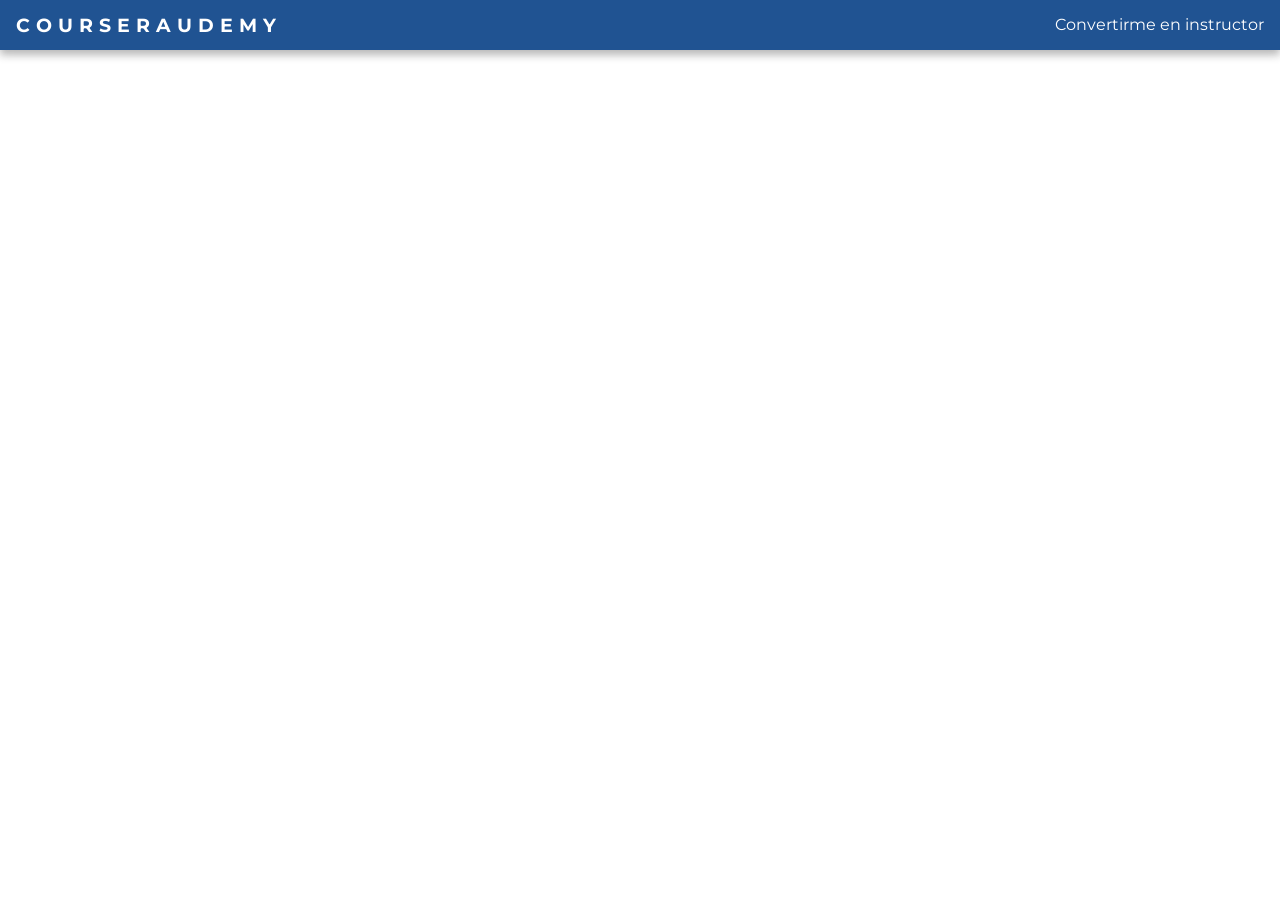
==== pantallaPrincipal.html @ 5049a102 "Add files via upload" ====
<!DOCTYPE html>
<html lang="es">
<head>
  <meta charset="UTF-8">
  <meta name="viewport" content="width=device-width, initial-scale=1.0">
  <title>UDEMY - Pantalla Principal</title>
  <!-- LINK PARA USAR TIPOGRAFIA MONTSERRAT -->
  <link rel="preconnect" href="https://fonts.googleapis.com">
  <link rel="preconnect" href="https://fonts.gstatic.com" crossorigin>
  <link href="https://fonts.googleapis.com/css2?family=Montserrat:wght@400;600;700&display=swap" rel="stylesheet">
  <!-- CONEXION CON ARCHIVO DE CSS -->
  <link rel="stylesheet" href="style.css">
</head>
<body>
  <!-- ENCABEZADO -->
  <header class="main-header-pantallaPrincipal">
    <h1>C O U R S E R A U D E M Y</h1>
    <nav class="nav-hader">
      <a href="alta-instructor.html">Convertirme en instructor</a>
    </nav>
  </header>
  <!-- CONEXION A JAVA SCRIPT -->
<script src="script.js"></script>
</body>
</html>
---- style.css ----
/* CONFIGURACION Y TIPOGRAFIA GENERAL */
* {
  /* CENTRADO PADDING EN LOS ELEMNTOS*/
  box-sizing: border-box; 
} 
html {
  font-family: "Montserrat", sans-serif;
} 
body {
  margin: 0;
  /* COLOR DEL FONDO */
  background-color: #ffffff; 
  min-height: 100vh;
  display: flex;
  flex-direction: column;
}
/* ENCABEZADO */
.main-header {
  background-color: #205392;
  color: #ffffff;
  padding: 0.8rem 1rem;
  text-align: center;
  box-shadow: 0 5px 8px rgba(19, 19, 19, 0.3);
}

.main-header h1 {
  font-size: 1.2rem;
  font-weight: 700;
  margin: 0;
  letter-spacing: 0.5px;
}

/* CONTENEDOR CENTRAL */
.container {
  flex: 1;
  display: flex;
  justify-content: center;
  align-items: center;
  padding: 2rem 1rem;
}

.card {
  background-color: #efefefdb;
  width: 100%;
  max-width: 400px;
  border-radius: 1rem;
  padding: 2rem;
  /*EFECTO DE SOMBREADO*/
  box-shadow: 0 10px 200px #205392;
}

/* TITULOS EN TARJETA */
.card-header h2 {
  font-size: 1.4rem;
  text-align: center;
  color: #003564;
  margin: 0;
  font-weight: 700;
}

.subtitle {
  text-align: center;
  color: #2e9010;
  font-size: 0.85rem;
  font-weight: 600;
  margin: 0.2rem 0 1.2rem 0;
}

.card-header h3 {
  text-align: center;
  color: #003564;
  font-size: 1.1rem;
  margin-bottom: 1.5rem;
}

/* ELEMENTOS DE FORMULARIO */
.form-group {
  margin-bottom: 1rem;
}

label {
  display: block;
  font-weight: 600;
  font-size: 0.85rem;
  color: #222222;
  margin-bottom: 0.4rem;
}

/* BORDE DE CELDAS */
.form-control {
  width: 100%;
  padding: 0.65rem 0.8rem;
  border-radius: 0.5rem;
  border: 1px solid #cccccc;
  font-family: inherit;
  font-size: 0.9rem;
  transition: border-color 0.2s, box-shadow 0.2s;
}

.form-control:focus {
  outline: none;
  border-color: #003564;
  box-shadow: 0 0 5px #2e9010;
}

/* BOTON DE ENVIO  */
.btn-submit {
  background-color: #003564;
  color: #ffffff;
  border: none;
  padding: 0.75rem;
  border-radius: 0.5rem;
  width: 100%;
  font-size: 0.95rem;
  font-weight: 700;
  cursor: pointer;
  margin-top: 0.5rem;
  transition: background-color 0.2s ease;
}

/*EFECTO DE BOTON AL PASAR EL MOUSE*/
.btn-submit:hover {
  background-color: #2e9010;
}

/* PIE DE TARJETA */
.card-footer {
  text-align: center;
  color: #333333;
  margin-top: 1.5rem;
  margin-bottom: 0;
  font-size: 0.85rem;
}

.card-footer a {
  color: #2e9010;
  font-weight: 700;
  text-decoration: none;
}

.card-footer a:hover {
  text-decoration: underline;
}

/* ENCABEZADO PANTALLA PRINCIPAL */
.main-header-pantallaPrincipal {
  background-color: #205392;
  color: #ffffff;
  padding: 0.8rem 1rem;
  text-align: center;
  box-shadow: 0 5px 8px rgba(19, 19, 19, 0.3);
}

.main-header-pantallaPrincipal h1 {
  font-size: 1.2rem;
  font-weight: 700;
  margin: 0;
  letter-spacing: 0.5px;
}

.main-header-pantallaPrincipal {
  display: flex;
  justify-content: space-between;
  align-items: center;
}

.main-header-pantallaPrincipal nav a{
  color: #ffffff;
  text-decoration: none;
  margin-left: 2rem;
  font-weight: 1rem;
}

.main-header-pantallaPrincipal nav a:hover {
 box-shadow: 0 1px 0px #0cd32d;
}
/* ENCABEZADO PANTALLA PRINCIPAL INSTRUCTOR */
.main-header-pantallaPrincipalInstructor {
  background-color: #205392;
  color: #ffffff;
  padding: 0.8rem 1rem;
  text-align: center;
  box-shadow: 0 5px 8px rgba(19, 19, 19, 0.3);
}

.main-header-pantallaPrincipalInstructor h1 {
  font-size: 1.2rem;
  font-weight: 700;
  margin: 0;
  letter-spacing: 0.5px;
}

.main-header-pantallaPrincipalInstructor {
  display: flex;
  justify-content: space-between;
  align-items: center;
}

.main-header-pantallaPrincipalInstructor nav a{
  color: #ffffff;
  text-decoration: none;
  margin-left: 2rem;
  font-weight: 1rem;
}

/*TARJETA MIS CURSOS*/
.main-header-pantallaPrincipalInstructor nav a:hover {
 box-shadow: 0 1px 0px #0cd32d;
}
main.container-dashboard {
  display: flex;
  flex-direction: column;
  max-width: 1100px;
  margin: 100px auto;
  padding: 0 20px;
}
.seccion-titulo {
  width: 100%;
  margin-bottom: 20px;
}

.seccion-titulo h2 {
  font-size: 30px;
  color: #205392;
  text-align: center;
}
/* TARJETA VACIA */
.estado-vacio {
  background-color: #efefef;
  width: 100%;
  border-radius: 1rem;
  /*EFECTO DE SOMBREADO*/
  box-shadow: 0 10px 200px #205392;
  max-width: 700px;
  margin: 0 auto;
  display: flex;
  flex-direction: column;
  align-items: center;
  justify-content: center;
  text-align: center;
  padding: 50px 20px;
  border: 2px dashed #b8b8b8;
  box-sizing: border-box;
}

.estado-vacio img {
  width: 120px;
  height: 120px;
  object-fit: contain;
  margin-bottom: 50px;
  opacity: 0.8;
}

.estado-vacio h3 {
  font-size: 22px;
  color: #205392;
  margin-bottom: 10px;
}

.estado-vacio p {
  color: #666;
  font-size: 15px;
  margin-bottom: 25px;
}

.btn-crear-primero {
  display: inline-block;
  background-color: #205392;
  color: #ffffff;
  padding: 12px 24px;
  border-radius: 6px;
  text-decoration: none;
  font-weight: 600;
  font-size: 15px;
  transition: background-color 0.2s ease;
}

.btn-crear-primero:hover {
  background-color: #2e9010;
}

.d-none {
  display: none;
}

/*TARJETA CREAR CURSOS*/

.container-crearCurso {
  flex: 1;
  display: flex;
  justify-content: center;
  align-items: center;
  padding: 2rem 1rem;
}

.card-crearCurso {
  background-color: #efefefdb;
  width: 100%;
  max-width: 400px;
  border-radius: 1rem;
  padding: 2rem;
  /*EFECTO DE SOMBREADO*/
  box-shadow: 0 10px 200px #205392;
}

/* TITULOS EN TARJETA */
.card-header h2 {
  font-size: 1.4rem;
  text-align: center;
  color: #003564;
  margin: 0;
  font-weight: 700;
}

.subtitle {
  text-align: center;
  color: #2e9010;
  font-size: 0.85rem;
  font-weight: 600;
  margin: 0.2rem 0 1.2rem 0;
}

.card-header h3 {
  text-align: center;
  color: #003564;
  font-size: 1.1rem;
  margin-bottom: 1.5rem;
}

/* ELEMENTOS DE FORMULARIO */
.form-crear-curso {
  margin-bottom: 2rem;
}

label {
  display: block;
  font-weight: 600;
  font-size: 0.85rem;
  color: #222222;
  margin-bottom: 0.4rem;
}

/* BORDE DE CELDAS */
.form-control {
  width: 100%;
  padding: 0.65rem 0.8rem;
  border-radius: 0.5rem;
  border: 1px solid #cccccc;
  font-family: inherit;
  font-size: 0.9rem;
  transition: border-color 0.2s, box-shadow 0.2s;
}

.form-control:focus {
  outline: none;
  border-color: #003564;
  box-shadow: 0 0 5px #2e9010;
}

/* BOTON DE ENVIO  */
.btn-guardar {
  background-color: #003564;
  color: #ffffff;
  border: none;
  padding: 0.75rem;
  border-radius: 0.5rem;
  width: 100%;
  font-size: 0.95rem;
  font-weight: 700;
  cursor: pointer;
  margin-top: 0.5rem;
  transition: background-color 0.2s ease;
}

/*EFECTO DE BOTON AL PASAR EL MOUSE*/
.btn-guardar:hover {
  background-color: #2e9010;
}
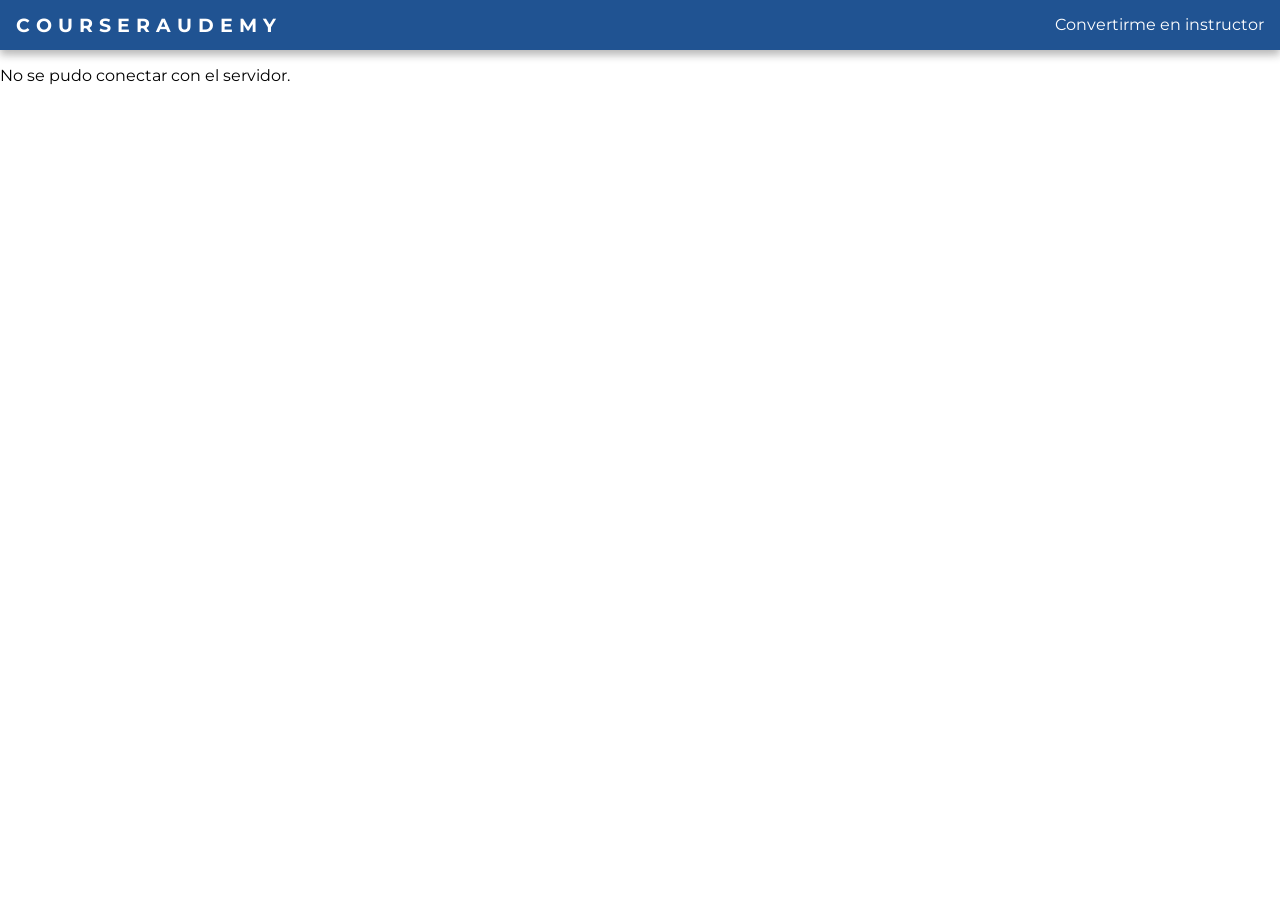
==== commit 9ffcd78d: "Add files via upload" ====
--- a/pantallaPrincipal.html
+++ b/pantallaPrincipal.html
@@ -19,7 +19,10 @@
       <a href="alta-instructor.html">Convertirme en instructor</a>
     </nav>
   </header>
-  <!-- CONEXION A JAVA SCRIPT -->
-<script src="script.js"></script>
+
+  <!-- CONTENEDOR DONDE SE PINTAN LOS CURSOS -->
+  <div id="grid-cursos-inicio"></div>
+  <!-- CONEXION A JAVASCRIPT -->
+  <script src="script.js"></script>
 </body>
 </html>
